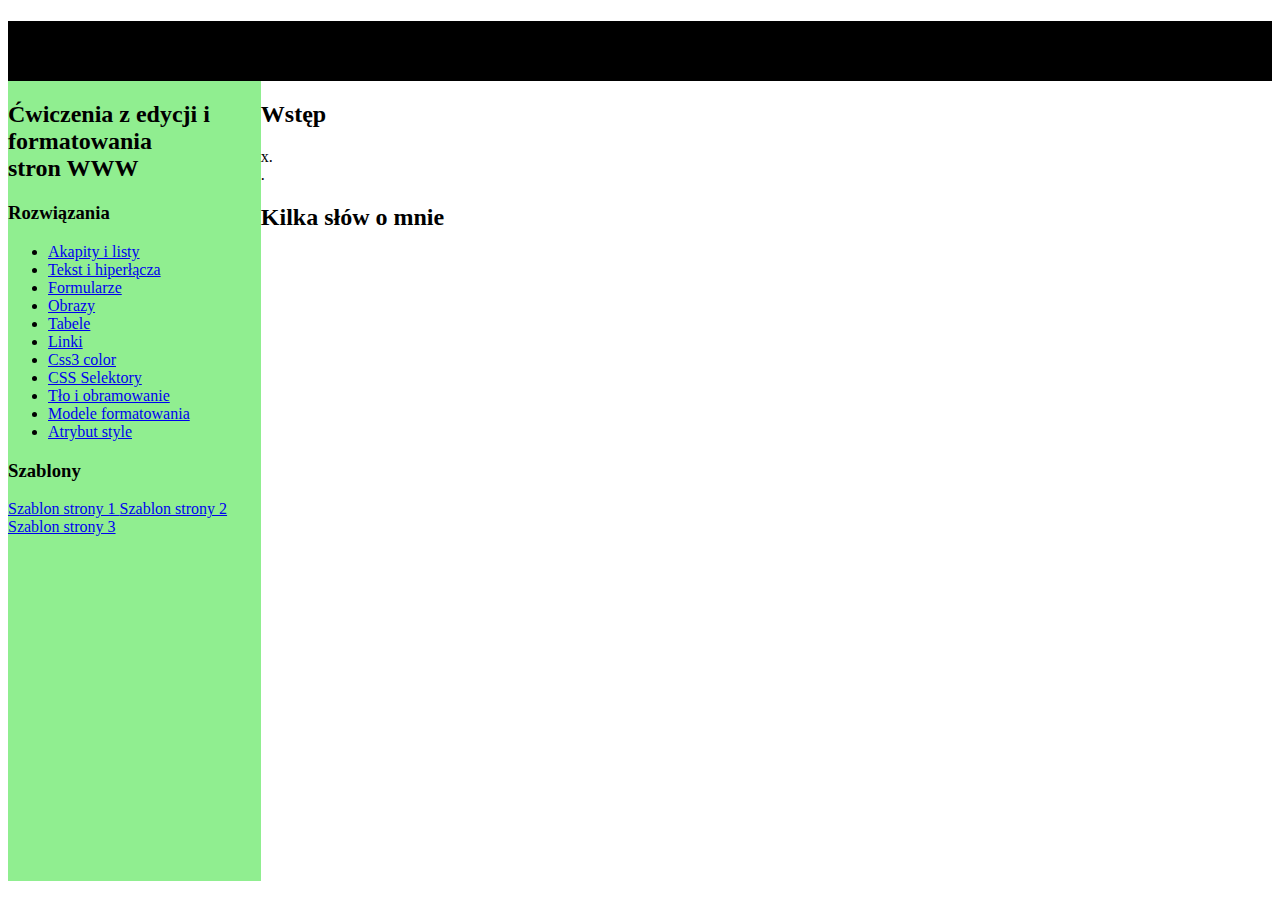
==== index.html @ 0dcbc59d "Add files via upload" ====
<!DOCTYPE html>
<html lang="pl">
<head>
<title> Moja Strona Internetowa </title>
<meta name="viewport" content="width=device-width">
<meta charset="utf-8"/>
 <link rel="stylesheet" href="styl.css">
 <link rel="icon" href="favicon.png" type="image/png"/>
  <style>
   nav{ 
width: 20%;
min-width: 160px;
height: 800px;
}
   header{
 height: 60px;
   }
nav, main {float:left;}
  </style>
</head>
<body>
 <header style="background: black; color: black;">
  <h1>Moja strona Internetowa - Kamil Majkowski</h2>
 </header>

 <nav style="background:lightgreen">
 <h2>Ćwiczenia z edycji i formatowania<br/>
 stron WWW</h2>
  <h3>Rozwiązania</h3>
  <ul>
   <li>
<a href="akapity.html">Akapity i listy</a>
   </li>
   <li>
<a href="tekst.html">Tekst i hiperłącza</a>
   </li>
    <li>
<a href="formularze.html">Formularze</a>
   </li>
     <li>
<a href="obrazy.html">Obrazy</a>
   </li>
     <li>
<a href="tabele.html">Tabele</a>
   </li>
    <li>
<a href="linki.html">Linki</a>
   </li>
     <li>
<a href="css3-color.html">Css3 color</a>
   </li>
     <li>
<a href="css3-selectors.html">CSS Selektory</a>
   </li>
        <li>
<a href="css3-background.html">Tło i obramowanie</a>
   </li>
  <li>
<a href="css3-box.html">Modele formatowania</a>
   </li>
    <li>
<a href="css-style-attr.html">Atrybut style</a>
   </li>
  </ul>
  <h3>Szablony</h3>
  <div>
<a href="KamilMajkowski.github.io/szablony/szablonstrony1.html">
Szablon strony 1
</a>
<a href="KamilMajkowski.github.io/szablony/szablonstrony2.html">
Szablon strony 2
</a>
<a href="KamilMajkowski.github.io/szablony/szablonstrony3.html">
Szablon strony 3
</a>
  </div>
 </nav>
 <main style="background: white">
 <h2> Wstęp</h2>
 <p> x.<br>
 .</p>
 <h2> Kilka słów o mnie </h2>
 </main>
</body>
</html>
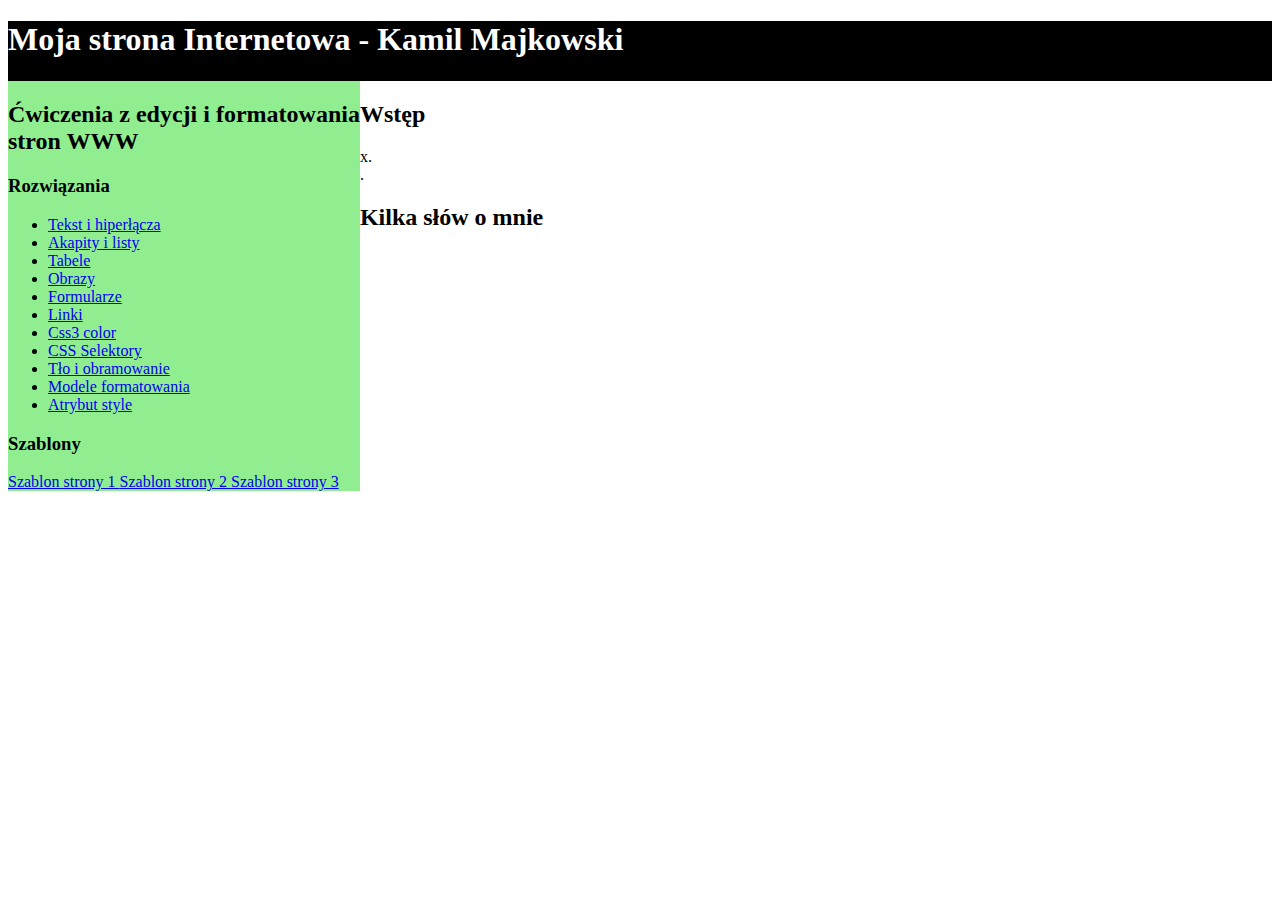
==== commit 1130f88c: "Add files via upload" ====
--- a/index.html
+++ b/index.html
@@ -7,6 +7,15 @@
  <link rel="stylesheet" href="styl.css">
  <link rel="icon" href="favicon.png" type="image/png"/>
   <style>
+body {
+		   background-image : url (https://thumbs.dreamstime.com/b/desktop-%C5%BAr%C3%B3d%C5%82a-tapeta-komputerowym-j%C4%99zykiem-z-codi-i-kod-124424262.jpg);
+ 		załącznik w tle : przewijanie;
+ 		background-size : auto;
+     
+     }
+     </ style >
+	</ head >
+< body >
    nav{ 
 width: 20%;
 min-width: 160px;
@@ -19,29 +28,28 @@
   </style>
 </head>
 <body>
- <header style="background: black; color: black;">
+ <header style="background: black; color: white ;">
   <h1>Moja strona Internetowa - Kamil Majkowski</h2>
  </header>
-
  <nav style="background:lightgreen">
  <h2>Ćwiczenia z edycji i formatowania<br/>
  stron WWW</h2>
   <h3>Rozwiązania</h3>
   <ul>
    <li>
+<a href="tekst.html">Tekst i hiperłącza</a>
+   </li>
+   <li>
 <a href="akapity.html">Akapity i listy</a>
    </li>
-   <li>
-<a href="tekst.html">Tekst i hiperłącza</a>
-   </li>
     <li>
-<a href="formularze.html">Formularze</a>
+<a href="tabele.html">Tabele</a>
    </li>
      <li>
 <a href="obrazy.html">Obrazy</a>
    </li>
      <li>
-<a href="tabele.html">Tabele</a>
+<a href="formularze.html">Formularze</a>
    </li>
     <li>
 <a href="linki.html">Linki</a>
